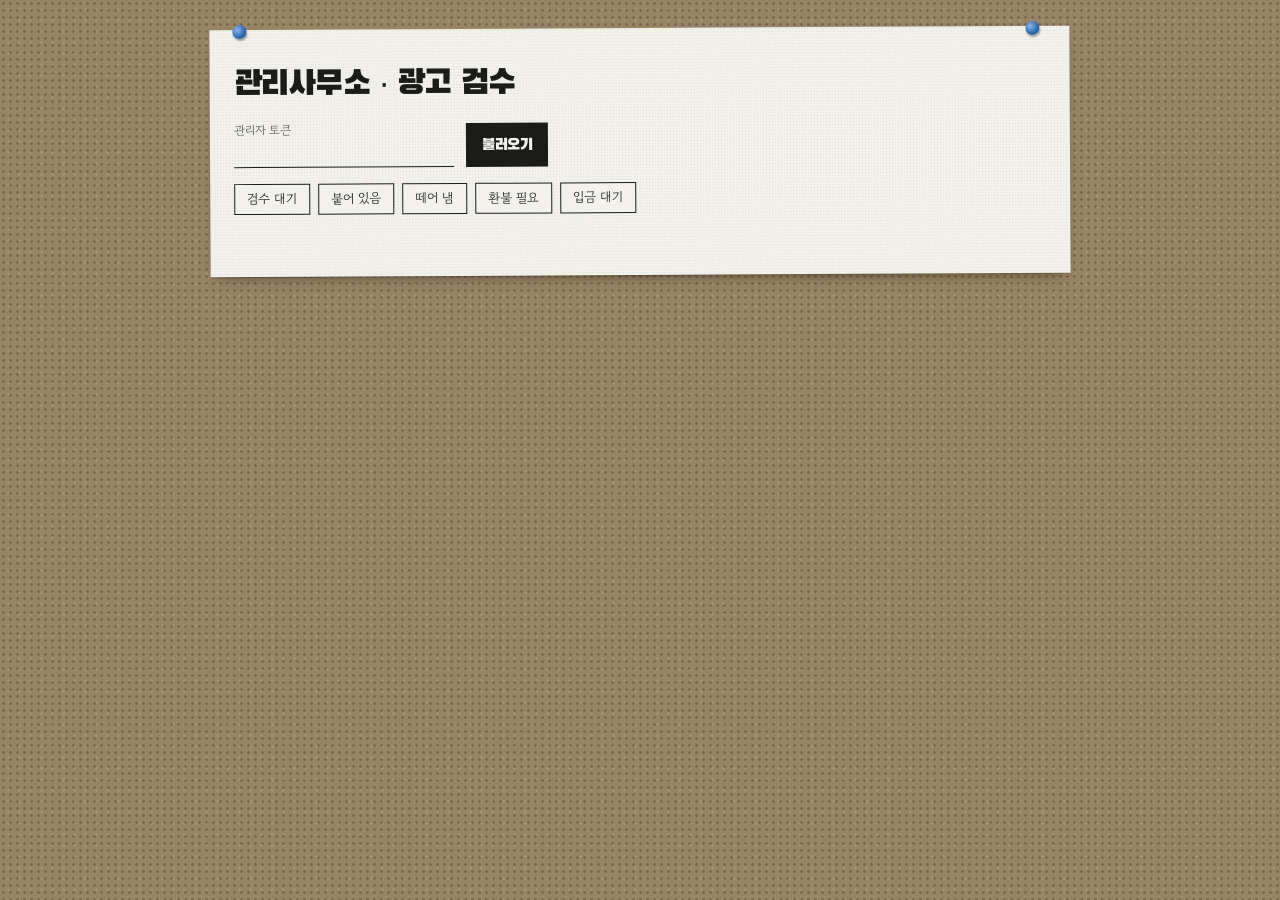
==== admin.html @ 3bf0ddc5 "w13: 광고 피하기 게임 MVP — 지분 확률 광고 + 게시판 복사 전단 디자인 - 코어: 광고(쪽지)가 지분(내 칸 ÷ 팔린 칸) 확률로 날아오는 피하기 게임, 사망 카드 공유" ====
<!doctype html>
<html lang="ko">
<head>
  <meta charset="utf-8">
  <meta name="viewport" content="width=device-width, initial-scale=1">
  <meta name="robots" content="noindex">
  <title>관리자 — 이건 광고입니다</title>
  <link rel="icon" href="assets/logos/ad-wanted.svg" type="image/svg+xml">
  <link rel="preconnect" href="https://fonts.googleapis.com">
  <link rel="preconnect" href="https://fonts.gstatic.com" crossorigin>
  <link rel="stylesheet" href="https://fonts.googleapis.com/css2?family=Black+Han+Sans&family=Gowun+Dodum&family=Nanum+Gothic+Coding:wght@400;700&family=Nanum+Pen+Script&display=swap">
  <link rel="stylesheet" href="style.css">
</head>
<body class="doc-page">
  <main class="doc admin sheet" style="--tilt:-.3deg">
    <span class="pin" style="left:30px"></span><span class="pin" style="right:30px"></span>
    <h1>관리사무소 · 광고 검수</h1>
    <form id="admin-login" class="admin__login">
      <label>관리자 토큰 <input name="token" type="password" autocomplete="off" required></label>
      <button class="btn btn--primary" type="submit">불러오기</button>
    </form>
    <nav id="admin-tabs" class="admin__tabs" aria-label="상태 필터">
      <button type="button" class="chip" data-status="pending_review">검수 대기</button>
      <button type="button" class="chip" data-status="active">붙어 있음</button>
      <button type="button" class="chip" data-status="hidden">떼어 냄</button>
      <button type="button" class="chip" data-status="refund_required">환불 필요</button>
      <button type="button" class="chip" data-status="awaiting_deposit">입금 대기</button>
    </nav>
    <p id="admin-status" class="status" role="status" aria-live="polite"></p>
    <ul id="admin-list" class="admin__list"></ul>
  </main>
  <script src="admin.js"></script>
</body>
</html>
---- style.css ----
/* 방향: 게시판 복사 전단 — 코르크 게시판 위에 테이프·압정·스테이플로 붙인 복사지.
   규칙(디자인 시안과 동일):
   - 색은 다섯 개(복사지·토너·빨간 매직·코르크·볼펜). 컬러는 광고주 로고뿐이고, 그것도 복사기 흑백으로.
   - 글꼴은 네 역할: 제목 검은고딕(자간 −3%) / 손글씨 나눔손글씨 펜(짧은 말만, 자간 0) /
     본문·버튼 고운돋움(−1%) / 숫자 나눔고딕코딩(+2%). 숫자·버튼·약관은 손글씨 금지.
   - 버튼·라벨·이름은 한 줄. 넘치면 말줄임. 한글은 단어 단위로만 줄바꿈(keep-all).
   - 종이마다 −3°~+3° 기울기(--tilt). 움직임은 "붙이고 뜯기"만, 움직임 줄이기 설정이면 끔. */

:root {
  color-scheme: light;
  --paper: #f2f1ec;
  --paper-shade: #e3e2db;
  --postit: #fbefb2;
  --toner: #1b1b1a;
  --toner-soft: #55544f;
  --marker: #c3161c;
  --pen: #23408f;
  --cork: #9a8466;
  --cork-dot: rgba(58, 38, 18, 0.32);
  --cork-light: rgba(255, 240, 210, 0.12);
  --tape: rgba(238, 226, 160, 0.82);
  --pin: #2f6db5;

  --display: 'Black Han Sans', 'Apple SD Gothic Neo', 'Malgun Gothic', sans-serif;
  --hand: 'Nanum Pen Script', 'Apple SD Gothic Neo', cursive;
  --print: 'Gowun Dodum', 'Apple SD Gothic Neo', 'Malgun Gothic', sans-serif;
  --type: 'Nanum Gothic Coding', ui-monospace, monospace;
  --track-display: -0.03em;
  --track-body: -0.01em;
  --track-num: 0.02em;

  --gutter: 16px;
  --toner-dots: radial-gradient(rgba(0, 0, 0, 0.09) 0.55px, transparent 0.9px);
  --paper-shadow: 0 1px 1px rgba(0, 0, 0, 0.18), 0 8px 16px -8px rgba(40, 25, 10, 0.55);
  --ease-slap: cubic-bezier(0.2, 1.4, 0.4, 1);
}

* { box-sizing: border-box; }
[hidden] { display: none !important; }

html, body {
  margin: 0;
  height: 100%;
  background-color: var(--cork);
  background-image: radial-gradient(var(--cork-dot) 1px, transparent 1.6px), radial-gradient(var(--cork-light) 1px, transparent 1.6px);
  background-size: 7px 7px, 11px 11px;
  background-position: 0 0, 3px 4px;
  color: var(--toner);
  font-family: var(--print);
  letter-spacing: var(--track-body);
  word-break: keep-all;
  overscroll-behavior: none;
  -webkit-tap-highlight-color: transparent;
}

/* ── 글꼴 역할 ───────────────────────── */
.d { font-family: var(--display); font-weight: 400; letter-spacing: var(--track-display); }
.h { font-family: var(--hand); letter-spacing: 0; }
.n { font-family: var(--type); font-weight: 700; letter-spacing: var(--track-num); font-variant-numeric: tabular-nums; }
.red { color: var(--marker); }
.visually-hidden { position: absolute; width: 1px; height: 1px; overflow: hidden; clip: rect(0 0 0 0); white-space: nowrap; }

/* ── 재료 ───────────────────────── */
.sheet {
  position: relative;
  background-color: var(--paper);
  background-image: var(--toner-dots);
  background-size: 3px 3px;
  box-shadow: var(--paper-shadow);
  transform: rotate(var(--tilt, 0deg));
}
.tape {
  position: absolute; top: -8px; width: 62px; height: 17px; background: var(--tape);
  transform: rotate(var(--tilt, -3deg)); box-shadow: 0 1px 1px rgba(0, 0, 0, 0.08); pointer-events: none;
}
.pin {
  position: absolute; top: -5px; width: 14px; height: 14px; margin-left: -7px; border-radius: 50%;
  background: radial-gradient(circle at 35% 35%, #8fb4e6, var(--pin) 55%, #1a3e6b); box-shadow: 1px 2px 2px rgba(0, 0, 0, 0.35);
}
.staple { position: absolute; top: 7px; width: 18px; height: 5px; border: 1.5px solid #8b8b8b; border-bottom: 0; border-radius: 1px; }
.ring { color: var(--marker); border: 2px solid var(--marker); border-radius: 50% 46% 52% 48%; padding: 0 6px; white-space: nowrap; }
.ring--sm { padding: 0 4px; border-width: 1.5px; }
.postit {
  position: relative; margin: 0; padding: 12px 14px; background: var(--postit);
  box-shadow: 0 6px 12px -6px rgba(0, 0, 0, 0.5); transform: rotate(var(--tilt, -2deg));
  display: grid; gap: 2px;
}
.postit b { font-size: 20px; white-space: nowrap; overflow: hidden; text-overflow: ellipsis; }
.postit .h { font-size: 20px; line-height: 1.15; }

/* ── 게임 캔버스 · HUD ───────────────────────── */
.stage { position: fixed; inset: 0; overflow: hidden; }
.game-canvas { width: 100%; height: 100%; display: block; touch-action: none; }
.hud {
  position: absolute; top: max(12px, env(safe-area-inset-top)); left: var(--gutter); right: var(--gutter);
  display: flex; justify-content: space-between; align-items: flex-start; pointer-events: none; gap: 12px;
}
.hud p { margin: 0; }
.hud__time { --tilt: -2deg; padding: 2px 10px; font-size: 24px; line-height: 1.2; }
.hud__time small { font-family: var(--print); font-weight: 400; font-size: 13px; margin-left: 2px; }
.hud__top { --tilt: 2deg; padding: 2px 10px; max-width: 58%; white-space: nowrap; overflow: hidden; text-overflow: ellipsis; font-size: 13px; }
.hud__top .h { font-size: 19px; }
body[data-screen='start'] .hud, body[data-screen='buying'] .hud { visibility: hidden; }

/* 실시간: 새 전단이 쾅 붙음 */
.live-banner {
  position: absolute; z-index: 5; top: calc(env(safe-area-inset-top) + 64px); left: 28px; right: 28px;
  padding: 18px 14px 12px; --tilt: 2.5deg; pointer-events: none;
}
.live-banner p { margin: 0; white-space: nowrap; overflow: hidden; text-overflow: ellipsis; }
.live-banner__title { font-size: 21px; }
.live-banner__text { font-size: 21px; line-height: 1.2; }
.live-banner.is-live { animation: slap 380ms var(--ease-slap); }
@keyframes slap {
  from { transform: rotate(var(--tilt)) scale(1.18); opacity: 0; }
  to { transform: rotate(var(--tilt)) scale(1); opacity: 1; }
}

/* ── 오버레이 공통 ───────────────────────── */
.overlay {
  position: absolute; inset: 0; overflow-x: hidden; overflow-y: auto;
  padding: calc(env(safe-area-inset-top) + 22px) var(--gutter) calc(env(safe-area-inset-bottom) + 28px);
  display: flex; flex-direction: column; align-items: stretch; gap: 22px;
}
.overlay > * { width: min(100%, 420px); margin-inline: auto; }
.overlay .sheet, .overlay .postit { animation: post 300ms var(--ease-slap) both; }
.overlay > :nth-child(2) { animation-delay: 40ms; }
.overlay > :nth-child(3) { animation-delay: 80ms; }
.overlay > :nth-child(4) { animation-delay: 120ms; }
@keyframes post {
  from { transform: rotate(var(--tilt, 0deg)) scale(1.08); opacity: 0; }
  to { transform: rotate(var(--tilt, 0deg)) scale(1); opacity: 1; }
}

/* ── 시작: 구인 전단 ───────────────────────── */
.flyer { padding: 18px 18px 0; }
.flyer p { margin: 0; }
.flyer__shout { font-size: 26px; line-height: 1; color: var(--marker); }
.flyer__title { margin: 6px 0 10px; font-size: clamp(46px, 14vw, 62px); line-height: 1.02; }
.flyer__line { font-size: 25px; line-height: 1.2; white-space: nowrap; }
.flyer__offline { margin-top: 10px !important; font-size: 13px; color: var(--toner-soft); }

.tabs { margin: 18px -18px 0; display: flex; height: 112px; border-top: 1.5px dashed #6f6e68; }
.tabs__list { display: flex; flex: 4; }
.tab {
  flex: 1; min-width: 0; border: 0; border-right: 1.5px dashed #6f6e68; background: transparent;
  writing-mode: vertical-rl; font-family: var(--hand); font-size: 18px; letter-spacing: 0;
  display: flex; align-items: center; justify-content: center; white-space: nowrap; overflow: hidden; text-overflow: ellipsis; color: var(--toner); padding: 6px 0;
}
.tab--gone { background: var(--paper-shade); clip-path: polygon(0 0, 100% 0, 100% 9%, 72% 13%, 88% 20%, 55% 27%, 0 24%); border-right: 0; }
.tab--buy { flex: 1.2; border-right: 0; color: var(--marker); cursor: pointer; font-size: 19px; }
.tab--buy:disabled { color: var(--toner-soft); cursor: not-allowed; }
.tab--buy:not(:disabled):hover { background: rgba(195, 22, 28, 0.06); }
.tab--buy:focus-visible { outline: 2px solid var(--marker); outline-offset: -4px; }

.board-row { display: grid; grid-template-columns: minmax(0, 1fr) 112px; gap: 16px; align-items: start; }
.pinboard { padding: 18px 14px 12px; }
.pinboard__title { margin: 0; font-size: 23px; font-weight: 400; line-height: 1.1; white-space: nowrap; }
.pinboard__sold { margin: 2px 0 8px; font-size: 13px; color: var(--toner-soft); white-space: nowrap; }
.pinboard__sold b { font-size: 20px; color: var(--toner); }
.ledger { list-style: none; margin: 0; padding: 0; display: grid; gap: 4px; counter-reset: rank; font-size: 14px; }
.ledger li { display: grid; grid-template-columns: 18px minmax(0, 1fr) auto; gap: 6px; align-items: baseline; padding-bottom: 3px; border-bottom: 1px dashed #b6b4ab; counter-increment: rank; }
.ledger li::before { content: counter(rank); font-family: var(--hand); font-size: 19px; color: var(--marker); }
.ledger li span { white-space: nowrap; overflow: hidden; text-overflow: ellipsis; }
.ledger li b { font-family: var(--type); font-weight: 700; letter-spacing: var(--track-num); font-variant-numeric: tabular-nums; font-size: 13px; }
.ledger em { font-style: normal; font-size: 11px; margin-left: 4px; padding: 0 4px; border: 1px solid var(--toner-soft); color: var(--toner-soft); }
.ledger em.tag--boss { border: 1.5px solid var(--marker); color: var(--marker); border-radius: 50% 44% 52% 46%; }

.go {
  width: 112px; height: 112px; margin-top: 18px; border: 0; cursor: pointer; font-size: 23px; line-height: 1.1; color: var(--toner);
  display: grid; place-items: center; transition: transform 120ms ease;
}
.go::after { content: ''; position: absolute; inset: 9px; border: 3px solid var(--marker); border-radius: 50% 44% 52% 46%; transform: rotate(-6deg); }
.go:hover { transform: rotate(var(--tilt)) scale(1.04); }
.go:active { transform: rotate(var(--tilt)) scale(0.97); }
.go:focus-visible { outline: 3px solid var(--pen); outline-offset: 4px; }

.rules { padding: 18px 16px 14px; font-size: 14px; }
.rules__title { margin: 0 0 6px; font-size: 19px; }
.rules ul { margin: 0; padding-left: 1.1em; display: grid; gap: 3px; line-height: 1.5; }
.rules__link { display: inline-block; margin-top: 8px; color: var(--pen); font-size: 13px; }

/* ── 버튼 ───────────────────────── */
.btn-ink, .btn-sheet {
  position: relative; min-height: 52px; padding: 10px 14px; border: 0; cursor: pointer;
  font-family: var(--display); font-size: 18px; letter-spacing: var(--track-display); white-space: nowrap;
}
.btn-ink { background: var(--toner); color: var(--paper); transform: rotate(-1.2deg); box-shadow: 0 6px 12px -6px rgba(0, 0, 0, 0.6); }
.btn-ink::before { content: ''; position: absolute; top: -7px; left: 50%; width: 46px; height: 14px; margin-left: -23px; background: var(--tape); }
.btn-sheet { --tilt: 1.4deg; color: var(--toner); }
.btn-ink:hover, .btn-sheet:hover { filter: brightness(1.08); }
.btn-ink:active { transform: rotate(-1.2deg) translateY(2px); }
.btn-ink:disabled, .btn-sheet:disabled { opacity: 0.5; cursor: not-allowed; }
.btn-ink:focus-visible, .btn-sheet:focus-visible, .link-scrawl:focus-visible, .check:focus-visible { outline: 3px solid var(--pen); outline-offset: 3px; }
.link-scrawl {
  background: none; border: 0; padding: 4px 2px; cursor: pointer; color: var(--paper); font-size: 21px;
  text-decoration: underline; text-decoration-thickness: 1.5px; text-underline-offset: 4px; white-space: nowrap;
}
.form-sheet .link-scrawl { color: var(--toner-soft); }

/* ── 사망 ───────────────────────── */
.overlay--dead { align-items: center; padding-top: calc(env(safe-area-inset-top) + 16px); gap: 16px; }
.card-preview { width: auto; height: min(60vh, 620px); max-width: 100%; object-fit: contain; box-shadow: 0 10px 22px -8px rgba(0, 0, 0, 0.6); }
.actions { display: grid; grid-template-columns: 1fr 1fr; gap: 14px; }
.actions--minor { gap: 6px; }
.status { margin: 0; min-height: 1.3em; color: var(--paper); text-align: center; font-size: 19px; text-shadow: 0 1px 2px rgba(0, 0, 0, 0.5); }
.report { padding: 12px 14px; }
.report summary { cursor: pointer; font-size: 21px; list-style: none; }
.report summary::-webkit-details-marker { display: none; }
.report__reasons { display: grid; gap: 6px; margin-top: 8px; }
.report__result { margin: 8px 0 0; font-size: 20px; color: var(--marker); min-height: 1.2em; }

/* 체크 항목(라디오·체크박스·신고 사유 공용) — 네모 칸 + 볼펜 체크 */
.check {
  display: flex; align-items: center; gap: 8px; min-height: 36px; width: 100%;
  background: none; border: 0; padding: 4px 0; cursor: pointer; text-align: left;
  font-family: var(--print); font-size: 14px; letter-spacing: var(--track-body); color: var(--toner);
}
.check input { appearance: none; flex: none; width: 18px; height: 18px; margin: 0; border: 1.5px solid var(--toner); background: transparent; position: relative; cursor: pointer; }
.check input[type='radio'] { border-radius: 50%; }
.check input:checked::after { content: '✓'; position: absolute; left: 1px; top: -12px; font-family: var(--hand); font-size: 28px; color: var(--pen); }
.check input[type='radio']:checked::after { content: ''; left: 3px; top: 3px; width: 9px; height: 9px; border-radius: 50%; background: var(--pen); }
.report__reasons .check::before { content: ''; flex: none; width: 18px; height: 18px; border: 1.5px solid var(--toner); }
.report__reasons .check:hover::before { border-color: var(--pen); }

/* ── 광고 게시 신청서 ───────────────────────── */
.overlay--buy { padding-top: calc(env(safe-area-inset-top) + 26px); }
.form-sheet { padding: 22px 18px 20px; }
.form-sheet__head { display: flex; justify-content: space-between; align-items: baseline; gap: 10px; margin-bottom: 10px; }
.form-sheet__head h2 { margin: 0; font-size: 27px; white-space: nowrap; }
.form { display: grid; gap: 14px; }
.lbl { display: block; font-size: 12px; color: var(--toner-soft); line-height: 1.4; }
.kind, .consents { margin: 0; padding: 0; border: 0; display: grid; gap: 2px; }
.kind { grid-template-columns: 1fr 1fr; }
.kind legend, .consents legend { padding: 0; margin-bottom: 2px; }
.consents .check { align-items: flex-start; font-size: 13px; line-height: 1.45; }
.consents .check input { margin-top: 1px; }
.field { display: grid; gap: 4px; min-width: 0; }
.field input[type='text'], .field input[type='url'], .field input[type='number'] {
  width: 100%; border: 0; border-bottom: 1.5px solid var(--toner); background: transparent; border-radius: 0;
  font-family: var(--hand); font-size: 26px; line-height: 1.15; color: var(--pen); padding: 0 2px;
}
.field input::placeholder { color: #a9a79f; }
.field input:focus { outline: none; border-bottom-color: var(--pen); background: rgba(35, 64, 143, 0.05); }
.field input[type='file'] { font-family: var(--print); font-size: 12px; color: var(--toner-soft); }
.field input[type='file']::file-selector-button {
  margin-right: 10px; padding: 6px 12px; border: 1.5px solid var(--toner); background: var(--paper-shade); color: var(--toner);
  font-family: var(--display); font-size: 14px; letter-spacing: var(--track-display); cursor: pointer; transform: rotate(-1deg);
}
.consents .check a { color: var(--pen); }
.field__value { font-size: 17px; line-height: 1.8; white-space: nowrap; }
.form__row { display: grid; grid-template-columns: 0.8fr 1.1fr 1.1fr; gap: 12px; align-items: end; }
.hint { font-size: 12px; color: var(--toner-soft); }
.logo-preview { width: 88px; height: 88px; object-fit: cover; filter: grayscale(1) contrast(1.6) brightness(1.05); mix-blend-mode: multiply; border: 1.5px solid var(--toner); }
.errors { margin: 0; min-height: 1.2em; color: var(--marker); font-size: 20px; line-height: 1.2; }

.pay { display: grid; gap: 16px; }
.pay__status { margin: 0; font-size: 24px; line-height: 1.25; }
.stamp {
  justify-self: start; padding: 2px 14px; border: 3px solid var(--marker); color: var(--marker); font-size: 26px;
  transform: rotate(-9deg); opacity: 0.9; animation: stamp 260ms var(--ease-slap) both;
}
@keyframes stamp { from { transform: rotate(-9deg) scale(1.6); opacity: 0; } to { transform: rotate(-9deg) scale(1); opacity: 0.9; } }
.slip-receipt {
  margin: 0; padding: 16px 14px 14px; background: var(--paper-shade); display: grid; grid-template-columns: auto minmax(0, 1fr); gap: 6px 14px;
  border-top: 2px dashed var(--toner-soft); font-size: 14px;
}
.slip-receipt dt { color: var(--toner-soft); white-space: nowrap; }
.slip-receipt dd { margin: 0; white-space: nowrap; overflow: hidden; text-overflow: ellipsis; }
.slip-receipt #pay-account { font-size: 18px; }
.postit--block { gap: 8px; }
.postit--block input { width: 100%; border: 1px solid rgba(0, 0, 0, 0.25); background: rgba(255, 255, 255, 0.6); padding: 8px; font-size: 12px; }

/* ── 문서·관리자 페이지(약관 terms.html, 관리자 admin.html) ───────────────────────── */
.doc-page { height: auto; min-height: 100%; padding: 28px var(--gutter) 56px; }
.doc { max-width: 680px; margin: 0 auto; padding: 30px 24px 34px; line-height: 1.75; }
.doc h1 { margin: 6px 0 14px; font-family: var(--display); font-weight: 400; letter-spacing: var(--track-display); font-size: 34px; line-height: 1.15; }
.doc h2 { margin: 26px 0 6px; font-family: var(--display); font-weight: 400; letter-spacing: var(--track-display); font-size: 20px; }
.doc li { margin-bottom: 6px; }
.doc a { color: var(--pen); }
.doc .status { color: var(--toner-soft); text-shadow: none; text-align: left; font-family: var(--print); font-size: 14px; }
.doc__note { padding: 10px 12px; background: var(--postit); font-size: 14px; }
.admin { max-width: 860px; }
.admin__login { display: flex; gap: 12px; align-items: end; flex-wrap: wrap; margin-bottom: 16px; }
.admin__login label { display: grid; gap: 4px; font-size: 12px; color: var(--toner-soft); }
.admin__login input { font-family: var(--type); font-size: 15px; border: 0; border-bottom: 1.5px solid var(--toner); background: transparent; padding: 4px 2px; min-width: 220px; }
.admin__tabs { display: flex; gap: 8px; flex-wrap: wrap; }
.chip { font: inherit; font-size: 13px; padding: 3px 12px; border: 1.5px solid var(--toner); background: var(--paper); color: var(--toner); cursor: pointer; white-space: nowrap; }
.chip[aria-pressed='true'] { background: var(--toner); color: var(--paper); }
.chip:focus-visible { outline: 3px solid var(--pen); outline-offset: 2px; }
.admin__list { list-style: none; padding: 0; margin: 10px 0 0; display: grid; }
.admin__item { display: flex; flex-wrap: wrap; gap: 12px; align-items: center; padding: 12px 0; border-top: 1px dashed #b6b4ab; }
.admin__item > div:first-of-type { flex: 1; min-width: 200px; }
.admin__item img { border: 1.5px solid var(--toner); object-fit: cover; }
.admin__item b { font-family: var(--display); font-weight: 400; letter-spacing: var(--track-display); }
.admin__item small { color: var(--toner-soft); }
.admin__item > div:last-child { flex-basis: 100%; display: flex; gap: 6px; flex-wrap: wrap; }
.admin__url { color: var(--marker); font-family: var(--type); font-size: 12px; word-break: break-all; }
.btn { font: inherit; cursor: pointer; }
.btn--primary { background: var(--toner); color: var(--paper); border: 0; padding: 8px 16px; font-family: var(--display); letter-spacing: var(--track-display); }

@media (prefers-reduced-motion: reduce) {
  .overlay .sheet, .overlay .postit, .live-banner.is-live, .stamp { animation: none; }
  .go { transition: none; }
}
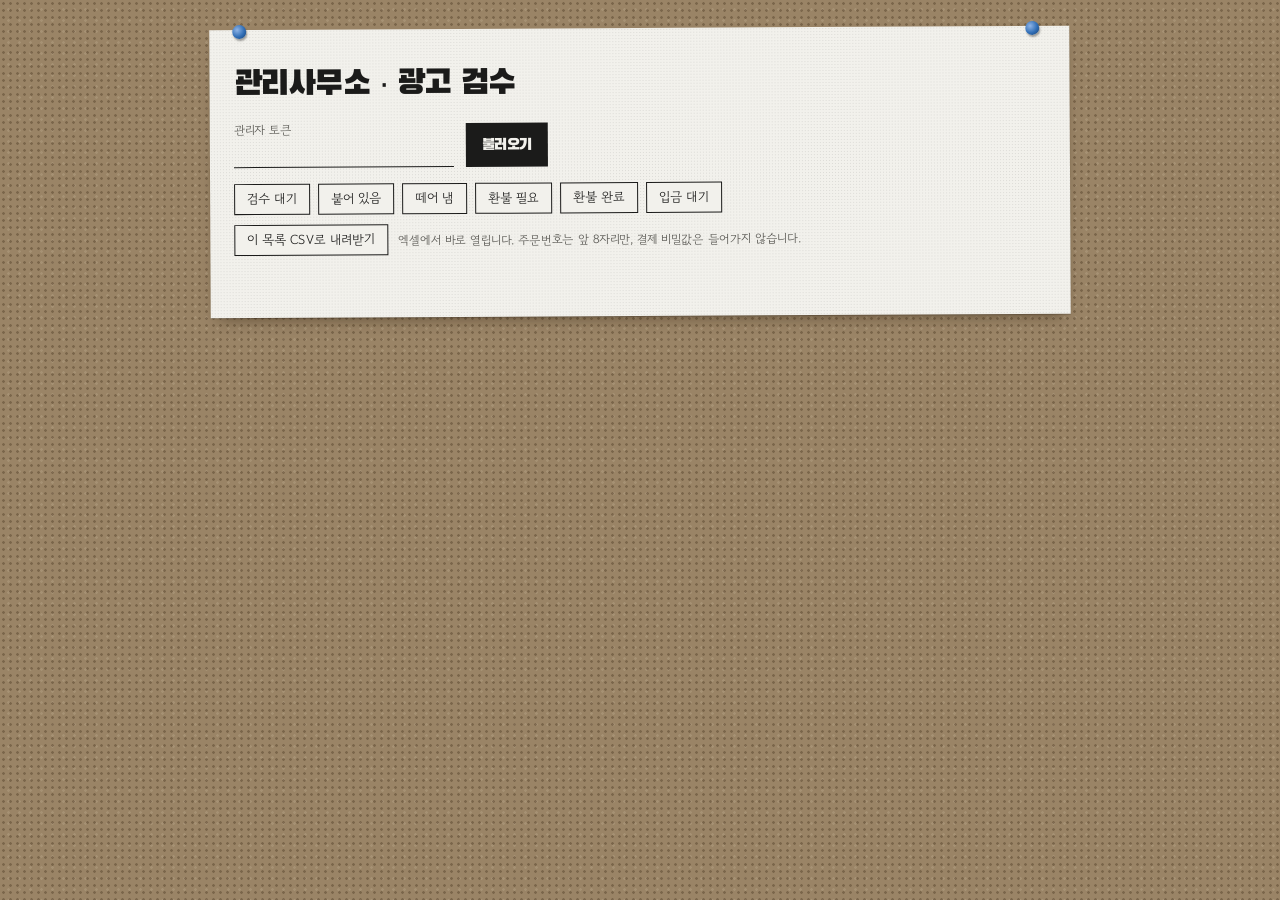
==== commit 041d3bc6: "w13: [배포 Step 5] 운영 기능 — 환불 처리 기록·외부 백업·오류 알림 - 관리자 화면에서 환불 처리 내역을 주문에 기록하도록 함 (refund 테스트 추가) - Sig" ====
--- a/admin.html
+++ b/admin.html
@@ -19,13 +19,23 @@
       <label>관리자 토큰 <input name="token" type="password" autocomplete="off" required></label>
       <button class="btn btn--primary" type="submit">불러오기</button>
     </form>
+    <section id="admin-errors" class="admin__errors" aria-labelledby="admin-errors-title" hidden>
+      <h2 id="admin-errors-title">최근 문제 <small id="admin-errors-count"></small></h2>
+      <p class="admin__errors-note">서버 오류·웹훅 검증 실패·결제사 장애·백업 실패 최근 50건(재시작하면 비워짐). 자세한 내용은 fly logs.</p>
+      <ul id="admin-errors-list" class="admin__errors-list"></ul>
+    </section>
     <nav id="admin-tabs" class="admin__tabs" aria-label="상태 필터">
       <button type="button" class="chip" data-status="pending_review">검수 대기</button>
       <button type="button" class="chip" data-status="active">붙어 있음</button>
       <button type="button" class="chip" data-status="hidden">떼어 냄</button>
       <button type="button" class="chip" data-status="refund_required">환불 필요</button>
+      <button type="button" class="chip" data-status="refunded">환불 완료</button>
       <button type="button" class="chip" data-status="awaiting_deposit">입금 대기</button>
     </nav>
+    <div class="admin__export">
+      <button id="admin-export" type="button" class="chip">이 목록 CSV로 내려받기</button>
+      <small>엑셀에서 바로 열립니다. 주문번호는 앞 8자리만, 결제 비밀값은 들어가지 않습니다.</small>
+    </div>
     <p id="admin-status" class="status" role="status" aria-live="polite"></p>
     <ul id="admin-list" class="admin__list"></ul>
   </main>
--- a/style.css
+++ b/style.css
@@ -280,6 +280,17 @@
 .doc a { color: var(--pen); }
 .doc .status { color: var(--toner-soft); text-shadow: none; text-align: left; font-family: var(--print); font-size: 14px; }
 .doc__note { padding: 10px 12px; background: var(--postit); font-size: 14px; }
+
+/* ── 사업자 정보(법정 표시) — 게시판 맨 아래 관리사무소 고지처럼 작고 흐리게. 시작 화면·신청서·약관·처리방침 공용 ── */
+.biz { margin-top: 4px; padding-top: 10px; border-top: 1px dashed rgba(27, 27, 26, 0.35); font-family: var(--print); font-size: 11.5px; line-height: 1.6; color: var(--toner-soft); }
+.overlay--start > .biz { padding: 10px 12px; background: rgba(242, 241, 236, 0.85); border-top: 0; /* --paper 반투명 — 코르크 위에서 읽히게 */ }
+.doc .biz { margin-top: 30px; }
+.biz__list { display: grid; grid-template-columns: max-content 1fr; gap: 0 10px; margin: 0; }
+.biz__list dt { color: var(--toner-soft); }
+.biz__list dd { margin: 0; color: var(--toner); overflow-wrap: anywhere; }
+.biz__links { margin: 6px 0 0; }
+.biz__links a { color: var(--pen); }
+.biz__links a:focus-visible { outline: 2px solid var(--pen); outline-offset: 2px; }
 .admin { max-width: 860px; }
 .admin__login { display: flex; gap: 12px; align-items: end; flex-wrap: wrap; margin-bottom: 16px; }
 .admin__login label { display: grid; gap: 4px; font-size: 12px; color: var(--toner-soft); }
@@ -294,10 +305,59 @@
 .admin__item img { border: 1.5px solid var(--toner); object-fit: cover; }
 .admin__item b { font-family: var(--display); font-weight: 400; letter-spacing: var(--track-display); }
 .admin__item small { color: var(--toner-soft); }
-.admin__item > div:last-child { flex-basis: 100%; display: flex; gap: 6px; flex-wrap: wrap; }
+.admin__actions { flex-basis: 100%; display: flex; gap: 6px; flex-wrap: wrap; }
 .admin__url { color: var(--marker); font-family: var(--type); font-size: 12px; word-break: break-all; }
+.admin__edit { flex-basis: 100%; display: grid; gap: 10px; padding: 12px; background: var(--paper-shade); border: 1.5px dashed var(--toner-soft); }
+.admin__edit label { display: grid; gap: 4px; font-size: 12px; color: var(--toner-soft); }
+.admin__edit input[type='text'], .admin__edit input[type='url'] {
+  border: 0; border-bottom: 1.5px solid var(--toner); background: transparent; font-family: var(--hand); font-size: 22px; color: var(--pen); padding: 0 2px;
+}
+.admin__edit input:focus { outline: none; border-bottom-color: var(--pen); }
+.admin__edit-actions { display: flex; gap: 8px; flex-wrap: wrap; align-items: center; }
+.admin__edit-error { margin: 0; color: var(--marker); font-size: 13px; min-height: 1.2em; }
+.admin__refund { color: var(--pen); }
+.admin__export { display: flex; gap: 10px; align-items: center; flex-wrap: wrap; margin-top: 10px; }
+.admin__export small { color: var(--toner-soft); font-size: 12px; }
+.admin__errors { margin: 0 0 16px; padding: 10px 12px; border: 1.5px dashed var(--toner-soft); background: var(--paper-shade); }
+.admin__errors--alert { border-color: var(--marker); }
+.admin__errors h2 { margin: 0 0 4px; font-size: 16px; }
+.admin__errors h2 small { color: var(--toner-soft); font-size: 12px; font-weight: 400; }
+.admin__errors--alert h2 small { color: var(--marker); }
+.admin__errors-note { margin: 0 0 6px; font-size: 12px; color: var(--toner-soft); }
+.admin__errors-list { list-style: none; margin: 0; padding: 0; display: grid; gap: 4px; max-height: 220px; overflow-y: auto; font-family: var(--type); font-size: 12px; word-break: break-all; }
+.admin__errors-list time { color: var(--toner-soft); }
 .btn { font: inherit; cursor: pointer; }
 .btn--primary { background: var(--toner); color: var(--paper); border: 0; padding: 8px 16px; font-family: var(--display); letter-spacing: var(--track-display); }
+
+/* ── 고도화: 소리 버튼 · 목표 기록 · 도전장 · 광고 성과 · 칸 추가 ───────────────── */
+.sound-toggle {
+  position: absolute; z-index: 6; right: var(--gutter); bottom: max(14px, env(safe-area-inset-bottom));
+  --tilt: -3deg; width: 52px; height: 52px; padding: 0; border: 0; cursor: pointer; display: grid; place-items: center;
+}
+body:not([data-screen='playing']) .sound-toggle { display: none; } /* 오버레이 종이를 가리지 않게 — 플레이 중에만 */
+/* 매직으로 그린 스피커: 켜짐 = 음파, 꺼짐 = 빨간 X */
+.sound-toggle__icon { width: 30px; height: 30px; overflow: visible; }
+.sound-toggle__icon path { fill: none; stroke: var(--toner); stroke-width: 2.4; stroke-linecap: round; stroke-linejoin: round; }
+.sound-toggle__icon .spk { fill: var(--toner); }
+.sound-toggle__icon .off { stroke: var(--marker); stroke-width: 2.8; display: none; }
+.sound-toggle[aria-pressed='false'] .on { display: none; }
+.sound-toggle[aria-pressed='false'] .off { display: inline; }
+.sound-toggle[aria-pressed='false'] .spk { fill: var(--toner-soft); }
+.sound-toggle:hover { transform: rotate(var(--tilt)) scale(1.06); }
+.sound-toggle:focus-visible { outline: 3px solid var(--pen); outline-offset: 3px; }
+.hud__target { --tilt: 1deg; padding: 2px 10px; font-size: 19px; color: var(--marker); white-space: nowrap; }
+.challenge-make { display: grid; grid-template-columns: minmax(0, 1fr) auto; gap: 10px; align-items: center; }
+.challenge-make input {
+  width: 100%; min-width: 0; border: 0; border-bottom: 1.5px solid var(--toner); background: transparent;
+  font-size: 22px; color: var(--pen); padding: 2px;
+}
+.challenge-make input.n { font-size: 12px; color: var(--toner); }
+.challenge-make .btn-ink { min-height: 44px; font-size: 15px; }
+.challenge-status { margin: 0; min-height: 1.2em; font-size: 19px; color: var(--marker); }
+.stats-note { display: grid; gap: 2px; padding: 10px 12px; border: 1.5px dashed var(--toner-soft); }
+.stats-note b { font-weight: 400; font-size: 21px; line-height: 1.25; }
+.topup { display: grid; gap: 8px; padding-top: 12px; border-top: 1.5px dashed var(--toner-soft); }
+.topup__row { display: grid; grid-template-columns: 110px minmax(0, 1fr); gap: 12px; align-items: end; }
 
 @media (prefers-reduced-motion: reduce) {
   .overlay .sheet, .overlay .postit, .live-banner.is-live, .stamp { animation: none; }
